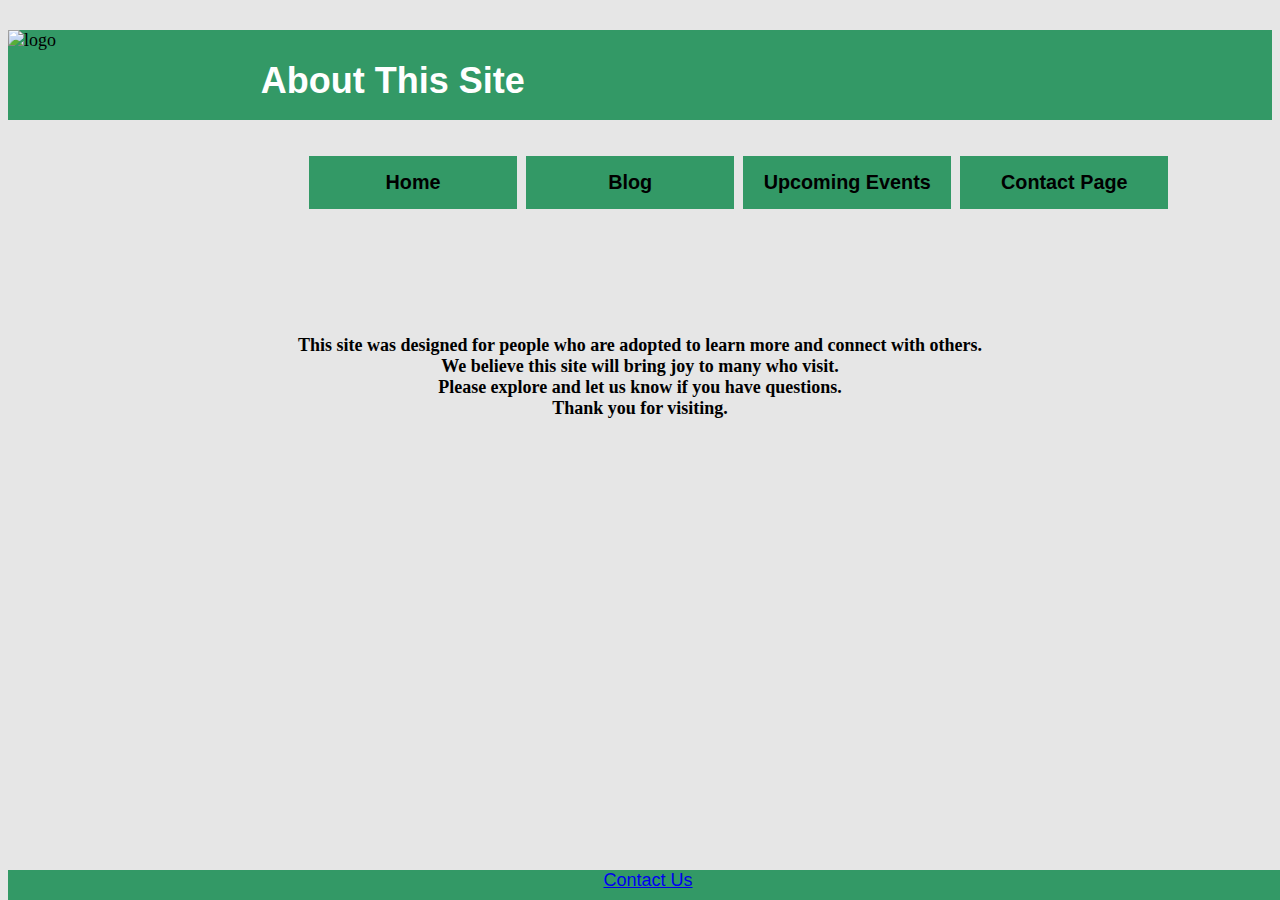
==== Website CISP220 WhittonJ/HTML/aboutpage.html @ b7951c9a "made proper folder structure" ====
﻿<!DOCTYPE html>
<html>
<head>
    <title>About Page</title>
    <link rel="stylesheet" type="text/css"
          href= "../CSS/styles.css">
</head>



<body>
    <div id="header">
        <img src="familypicpng.png" alt="logo" width="90" height="90">
        <h2>About This Site</h2>
    </div>
    <div style="clear:both;"></div>

    <div id="Main-nav">
        <ul>

            <li><a href="index.html" onmouseover="this.style.color = 'green'" onMouseout="this.style.color = 'black'">Home</a></li>
            <li><a href="blogpage.html" onmouseover="this.style.color = 'green'" onMouseout="this.style.color = 'black'">Blog</a></li>
            <li><a href="upcomingevents.html" onmouseover="this.style.color = 'green'" onMouseout="this.style.color = 'black'">Upcoming Events</a></li>
            <li><a href="contactpage.html" onmouseover="this.style.color = 'green'" onMouseout="this.style.color = 'black'">Contact Page</a></li>


        </ul>
    </div>
    <div style="clear:both;"></div>

    <div id="StoryBody">
        <p>
            <h4>
                This site was designed for people who are adopted to learn more and connect with others.<br>
                We believe this site will bring joy to many who visit. <br> Please explore and let us know if you have questions. <br> Thank you for visiting.
        </p></h4>
    </div>
    <div style="clear:both;"></div>
    <div id="footer">

        <a href="ContactPage.html">Contact Us          </a>
   

    </div>

    <div style="clear:both;"></div>

</body>

</html>
---- Website CISP220 WhittonJ/CSS/styles.css ----
﻿body {
    font-size: 18px;
    background-color: #e6e6e6;
}

div#header {
    width: 100%;
    height: 90px;
    top: 0;
    left: 0;
    background-color: #339966;
}

    div#header h2 {
        font-family: Verdana, Geneva, sans-serif;
        font-weight: 900;
        color: white;
        font-size: 2em;
        margin-left: 20%;
        padding: 30px 0 0;
        left: 50px;
    }

    div#header img {
        float: left;
    }



div#content1 {
    /* margin: -14em 8em auto 18em;*/
    text-align: center;
    overflow: hidden;
    font-family: Arial, Helvetica, sans-serif;
    font-size: 22px;
    margin-top:3em;
    margin-bottom: 3em;
}

    div#content1 p {
        padding: 5px;
    }

div#Pictures {
    display: block;
    margin-left: 14em;
    margin-right: auto;
    width: 50%;
}

div#footer {
    position: fixed;
    width: 100%;
    height: 30px;
    bottom: 0;
    left = 0;
    background-color: #339966;
    text-align: center;
    font-family: Verdana, Geneva, sans-serif;
    font-weight: 200;
    color: Black;
    font-size: 1em;
    list-style-type: none;
}


div#Main-nav {
    width: 100%;
    margin-left: 14em;
    margin-top: 2em;
    /* position: fixed;*/
}

    div#Main-nav ul {
        list-style-type: none;
    }

        div#Main-nav ul li a {
            list-style-type: none;
            font-family: Arial, Helvetica, sans-serif;
            font-size: 1.1em;
            font-weight: 900;
            text-decoration: none;
            color: black;
            display: block;
            padding: .75em;
        }

        div#Main-nav ul li {
            background-color: #339966;
            text-align: center;
            display: inline;
            width: 17%;
            float: left;
            margin-left: .5em;
        }



div#StoryBody h4 {
    text-align: center;
    margin-top: 7em;
}
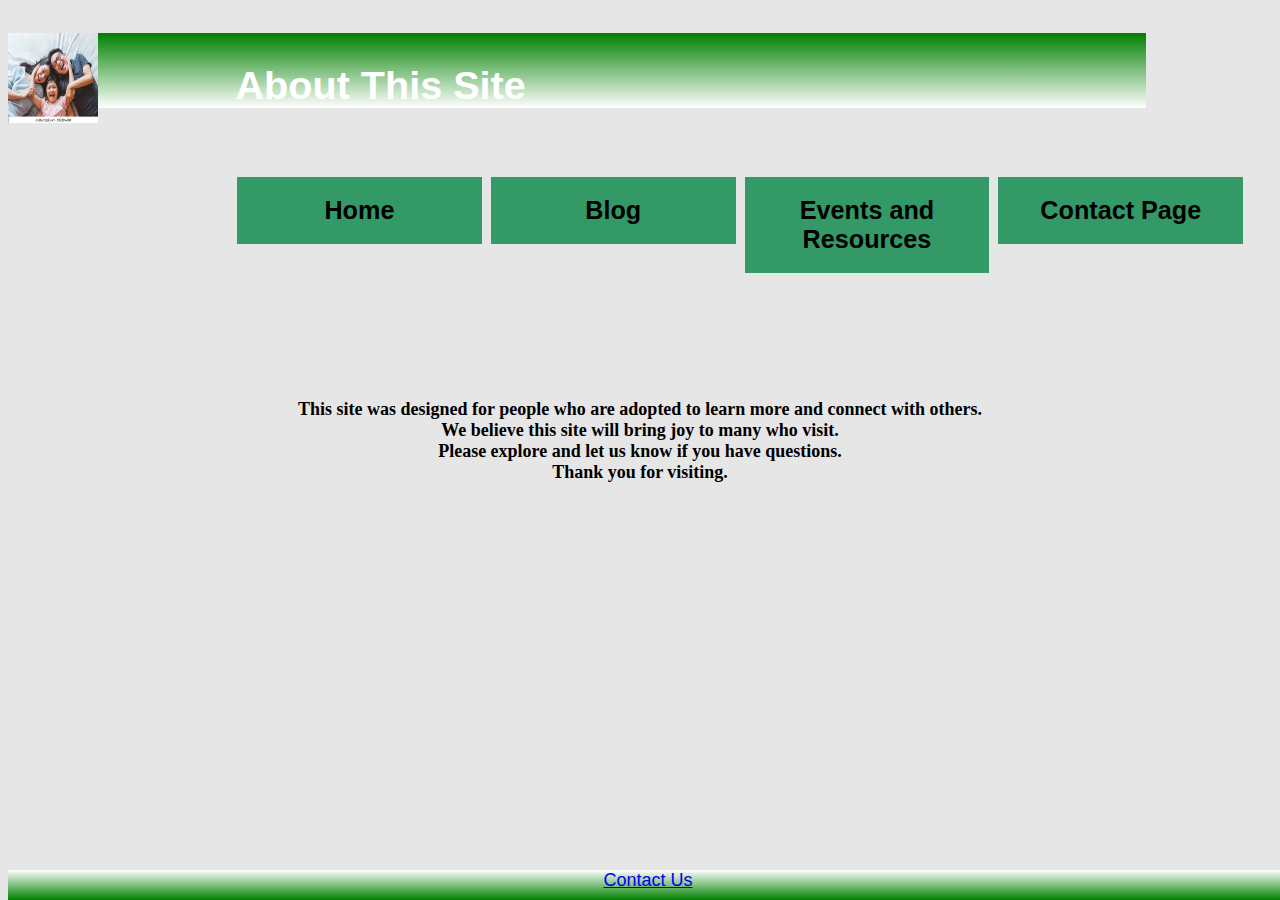
==== commit 2cfc6bd5: "basic commit" ====
--- a/Website CISP220 WhittonJ/HTML/aboutpage.html
+++ b/Website CISP220 WhittonJ/HTML/aboutpage.html
@@ -10,7 +10,7 @@
 
 <body>
     <div id="header">
-        <img src="familypicpng.png" alt="logo" width="90" height="90">
+        <img src="../Images/familypicpng.png" alt="logo" width="90" height="90">
         <h2>About This Site</h2>
     </div>
     <div style="clear:both;"></div>
@@ -20,7 +20,7 @@
 
             <li><a href="index.html" onmouseover="this.style.color = 'green'" onMouseout="this.style.color = 'black'">Home</a></li>
             <li><a href="blogpage.html" onmouseover="this.style.color = 'green'" onMouseout="this.style.color = 'black'">Blog</a></li>
-            <li><a href="upcomingevents.html" onmouseover="this.style.color = 'green'" onMouseout="this.style.color = 'black'">Upcoming Events</a></li>
+            <li><a href="upcomingevents.html" onmouseover="this.style.color = 'green'" onMouseout="this.style.color = 'black'">Events and Resources</a></li>
             <li><a href="contactpage.html" onmouseover="this.style.color = 'green'" onMouseout="this.style.color = 'black'">Contact Page</a></li>
 
 
@@ -33,7 +33,8 @@
             <h4>
                 This site was designed for people who are adopted to learn more and connect with others.<br>
                 We believe this site will bring joy to many who visit. <br> Please explore and let us know if you have questions. <br> Thank you for visiting.
-        </p></h4>
+            </h4>
+        </p>
     </div>
     <div style="clear:both;"></div>
     <div id="footer">
--- a/Website CISP220 WhittonJ/CSS/styles.css
+++ b/Website CISP220 WhittonJ/CSS/styles.css
@@ -9,6 +9,7 @@
     top: 0;
     left: 0;
     background-color: #339966;
+    background: linear-gradient(green, white) no-repeat;
 }
 
     div#header h2 {
@@ -61,6 +62,7 @@
     color: Black;
     font-size: 1em;
     list-style-type: none;
+    background: linear-gradient(white, green) no-repeat;
 }
 
 
@@ -95,11 +97,277 @@
             margin-left: .5em;
         }
 
-
-
-div#StoryBody h4 {
-    text-align: center;
-    margin-top: 7em;
-}
-
-
+        /*site navigation*/
+        div#heartpic{
+            -webkit-transition-duration: 3s;
+             transition-duration: 3s;
+            -webkit-transition-timing-function: ease-in-out;
+            transition-timing-function: ease-in-out;
+        }
+div#heartpic:hover{
+    -ms-transform: scale(1.2);
+    -webkit-transform: scale(1.2);
+    transform: scale(1.2);
+}
+div#firstpic {
+    -webkit-transition-duration: 3s;
+    transition-duration: 3s;
+    -webkit-transition-timing-function: ease-in-out;
+    transition-timing-function: ease-in-out;
+}
+    div#firstpic:hover {
+        -ms-transform: scale(1.2);
+        -webkit-transform: scale(1.2);
+        transform: scale(1.2);
+    }
+
+
+
+
+
+    div#StoryBody h4 {
+        text-align: center;
+        margin-top: 7em;
+    }
+
+/*Contact Page Styling*/
+form{
+    padding: 10px;
+}
+
+/*fieldset styles*/
+fieldset{
+    margin-bottom: 0.8em;
+}
+legend{
+    font-size: 1.25em;
+}
+
+.contactinfo legend, .interestinfo, .otherinfo{
+    margin-left: -0.5em;
+
+}
+
+/*field styles*/
+.contactinfo input, #adoptioninterest, textarea{
+    border: 1px solid black;
+    padding: 0.2em;
+    font-size: 1em;
+    
+}
+.contactinfo input{
+    position:absolute;
+    left: 5em;
+}
+#firstnamecontent, lastnamecontent {
+    width: 20em;
+}
+#phonecontent {
+    width: 15em;
+}
+#adoptioninterest {
+    width: 20em;
+}
+#submitform{
+    border: none;
+    padding: 0.4em 0.6em;
+    background-color: forestgreen;
+    font-size: 1.25em;
+    border-radius: 10px;
+}
+/*label styles*/
+label {
+    font-size: 1em;
+    line-height: 1.6em;
+}
+.contactinfo label{
+    display: block;
+    position: relative;
+    margin: 0.8em 0;
+    
+}
+#phonecontent, #emailcontent, #firstnamecontent, #lastnamecontent {
+    left: 7em;
+}
+
+/*smallscreen styles*/
+@media screen and (min-width: 450px), print {
+    div#header {
+        width: 80%;
+        height: 25%;
+        top: 0;
+        left: 0;
+        background-color: #339966;
+        background: linear-gradient(green, white) no-repeat;
+    }
+    div#Main-nav {
+        left: 0;
+        width: 80%;
+        margin-left: 2em;
+        margin-top: 2em;
+    }
+        div#Main-nav ul li a {
+            list-style-type: none;
+            font-family: Arial, Helvetica, sans-serif;
+            font-size: 0.5em;
+            font-weight: 500;
+            text-decoration: none;
+            color: black;
+            display: block;
+            padding: .25em;
+        }
+
+        div#Main-nav ul li {
+            background-color: #339966;
+            text-align: center;
+            display: inline;
+            width: 17%;
+            float: left;
+            margin-left: 0.25em;
+        }
+    div#header h2 {
+        font-family: Verdana, Geneva, sans-serif;
+        font-weight: 600;
+        color: white;
+        font-size: 1em;
+        margin-left: 20%;
+        padding: 10px 0 0;
+        left: 40px;
+    }
+    div#content1 {
+        /* margin: -14em 8em auto 18em;*/
+        text-align: center;
+        overflow: hidden;
+        font-family: Arial, Helvetica, sans-serif;
+        font-size: 15px;
+        margin-top: 2em;
+        margin-bottom: 2em;
+    }
+
+        div#content1 p {
+            padding: 3px;
+        }
+
+}
+/*standard screen styles*/
+@media screen and (min-width: 800px), print {
+    div#header {
+        width: 90%;
+        height: 30%;
+        top: 0;
+        left: 0;
+        background-color: #339966;
+        background: linear-gradient(green, white) no-repeat;
+    }
+        div#header h2 {
+            font-family: Verdana, Geneva, sans-serif;
+            font-weight: 900;
+            color: white;
+            font-size: 2em;
+            margin-left: 20%;
+            padding: 30px 0 0;
+            left: 50px;
+        }
+    div#content1 {
+        /* margin: -14em 8em auto 18em;*/
+        text-align: center;
+        overflow: hidden;
+        font-family: Arial, Helvetica, sans-serif;
+        font-size: 22px;
+        margin-top: 3em;
+        margin-bottom: 3em;
+    }
+
+        div#content1 p {
+            padding: 5px;
+        }
+    div#Main-nav ul li a {
+        list-style-type: none;
+        font-family: Arial, Helvetica, sans-serif;
+        font-size: 1.1em;
+        font-weight: 900;
+        text-decoration: none;
+        color: black;
+        display: block;
+        padding: .75em;
+    }
+
+    div#Main-nav ul li {
+        background-color: #339966;
+        text-align: center;
+        display: inline;
+        width: 17%;
+        float: left;
+        margin-left: .5em;
+    }
+    div#Main-nav {
+        width: 100%;
+        margin-left: 10em;
+        margin-top: 2em;
+        /* position: fixed;*/
+    }
+
+}
+
+/*Large screen styles*/
+@media screen and (min-width: 1050px), print {
+    div#header {
+        width: 90%;
+        height: 40%;
+        top: 0;
+        left: 0;
+        background-color: #339966;
+        background: linear-gradient(green, white) no-repeat;
+    }
+
+        div#header h2 {
+            font-family: Verdana, Geneva, sans-serif;
+            font-weight: 900;
+            color: white;
+            font-size: 2.2em;
+            margin-left: 20%;
+            padding: 30px 0 0;
+            left: 50px;
+        }
+
+    div#content1 {
+        /* margin: -14em 8em auto 18em;*/
+        text-align: center;
+        overflow: hidden;
+        font-family: Arial, Helvetica, sans-serif;
+        font-size: 24px;
+        margin-top: 3em;
+        margin-bottom: 3em;
+    }
+
+        div#content1 p {
+            padding: 5px;
+        }
+
+    div#Main-nav ul li a {
+        list-style-type: none;
+        font-family: Arial, Helvetica, sans-serif;
+        font-size: 1.4em;
+        font-weight: 900;
+        text-decoration: none;
+        color: black;
+        display: block;
+        padding: .75em;
+    }
+
+    div#Main-nav ul li {
+        background-color: #339966;
+        text-align: center;
+        display: inline;
+        width: 20%;
+        float: left;
+        margin-left: .5em;
+    }
+
+    div#Main-nav {
+        width: 100%;
+        margin-left: 10em;
+        margin-top: 2em;
+        /* position: fixed;*/
+    }
+}
